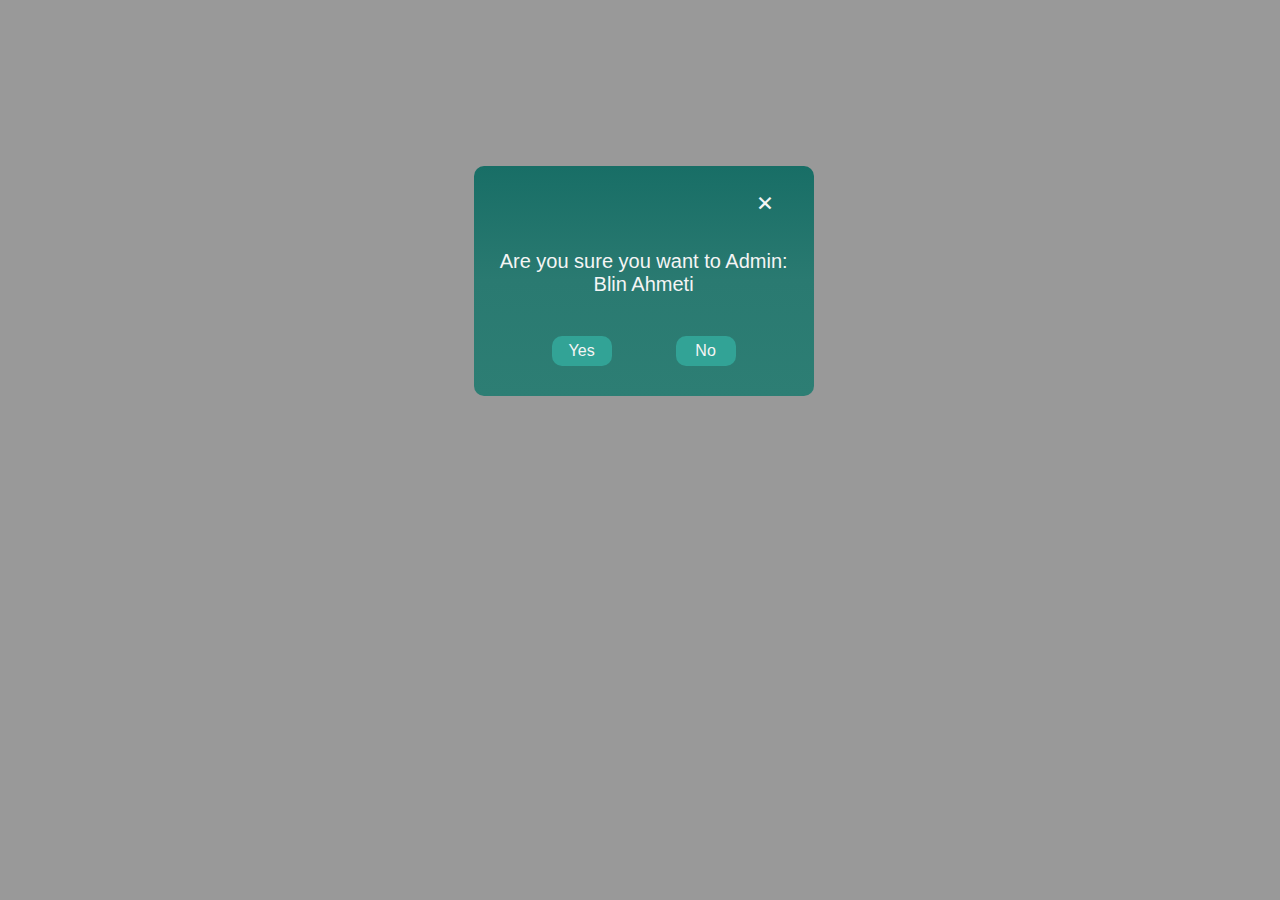
==== php/index.html @ a80daca3 "Confirm window template" ====
<!DOCTYPE html>
<html lang="en">
<head>
    <style>
        #confirmWindow{
            transition: 0.5s;
            display: block;
            position: fixed;
            z-index: 1;
            padding-top: 13%;
            padding-left: 37%;
            left: 0;
            top: 0;
            width: 100%;
            height: 100%;
            overflow: auto;
            background-color: rgb(0,0,0);
            background-color: rgba(0,0,0,0.4);
        }
        .confirmWindow{
            position: sticky;
            width: 340px;
            height: 230px;
            background: linear-gradient(#186e66,#2a7a71,#2d7e74);
            display: flex;
            flex-direction: column;
            justify-content: space-evenly;
            align-items: center;
            border-radius: 10px;
        }
        p{
            color: whitesmoke;
            font-size: 16px;
            font-family:'Segoe UI', Tahoma, Geneva, Verdana, sans-serif;
        }
        #headP{
            font-size: 20px;
            margin-bottom: -10px;
            text-align: center;
        }
        .close {
            color: whitesmoke;
            font-size: 30px;
            font-weight: bold;
            align-self: flex-end;
            margin-right: 40px;
            margin-top: -10px;
            margin-bottom: -20px;
            cursor: pointer;
        }
        .confirmBtn{
            margin-top: 20px;
            height: 30px;
            width: 60px;
            margin-inline: 30px;
            border: solid transparent 1px;
            background: #32a396;
            border-radius: 10px;
            color: whitesmoke;
            font-size: 16px;
            font-weight: 200;
            text-align: center;
        }
    </style>

    <title>Document</title>
</head>
<body>
<div id="confirmWindow">
        <form class="confirmWindow">
            <span class="close">&times</span>
            <p id="headP">Are you sure you want to Admin: <br> Blin Ahmeti</p>
            <div>
                <input type="submit" class="confirmBtn" value="Yes" name="yes">
                <input type="submit" class="confirmBtn" value="No" name="no">
            </div>
        </form>
    </div>
</body>
</html>
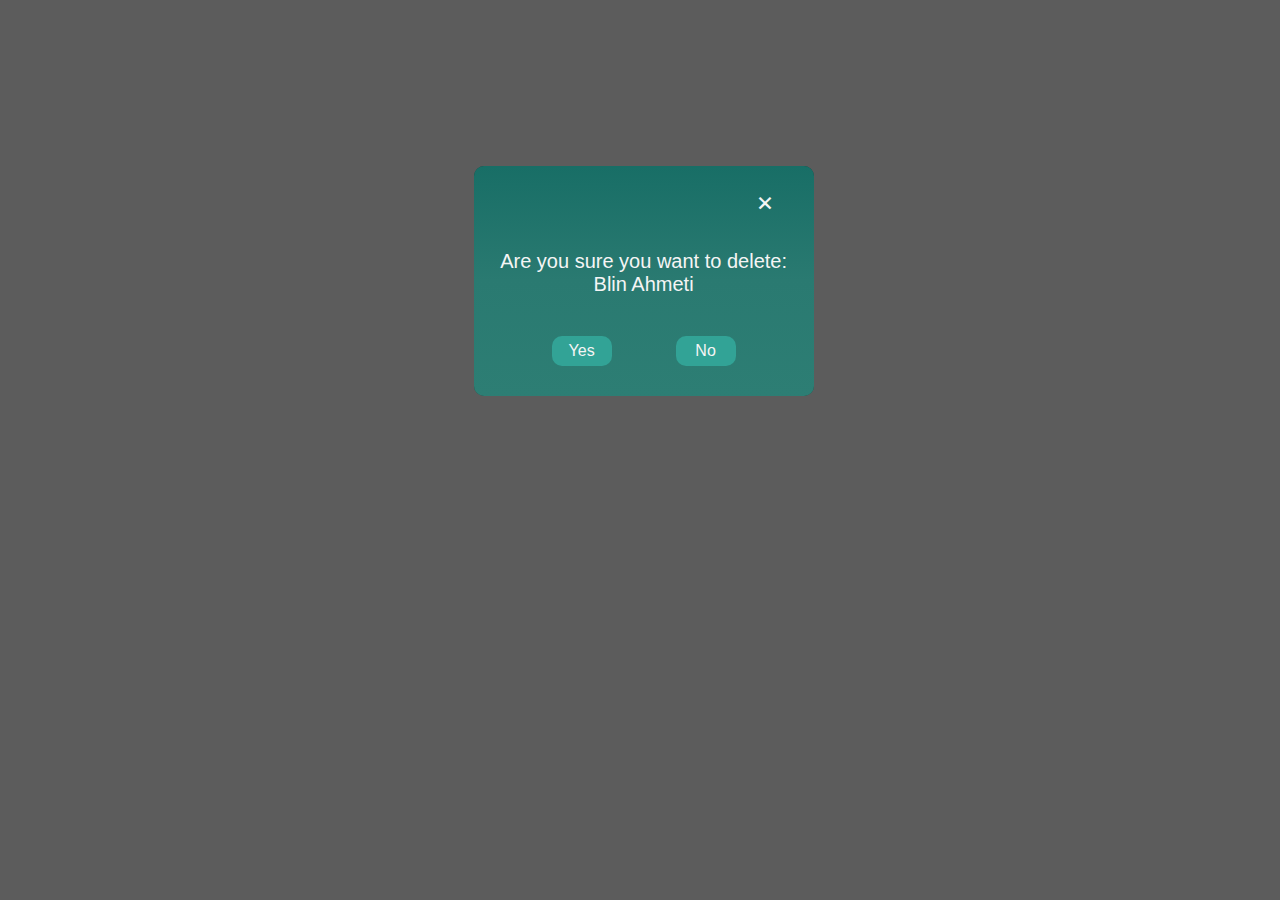
==== commit b3a1df86: "Admin changes" ====
--- a/php/index.html
+++ b/php/index.html
@@ -66,13 +66,23 @@
     <title>Document</title>
 </head>
 <body>
-<div id="confirmWindow">
+    <div id="confirmWindow">
         <form class="confirmWindow">
             <span class="close">&times</span>
             <p id="headP">Are you sure you want to Admin: <br> Blin Ahmeti</p>
             <div>
-                <input type="submit" class="confirmBtn" value="Yes" name="yes">
-                <input type="submit" class="confirmBtn" value="No" name="no">
+                <input type="submit" class="confirmBtn" value="Yes" name="yesAdd">
+                <input type="submit" class="confirmBtn" value="No" name="noAdd">
+            </div>
+        </form>
+    </div>
+    <div id="confirmWindow">
+        <form class="confirmWindow">
+            <span class="close">&times</span>
+            <p id="headP">Are you sure you want to delete: <br> Blin Ahmeti</p>
+            <div>
+                <input type="submit" class="confirmBtn" value="Yes" name="yesDel">
+                <input type="submit" class="confirmBtn" value="No" name="noDel">
             </div>
         </form>
     </div>
